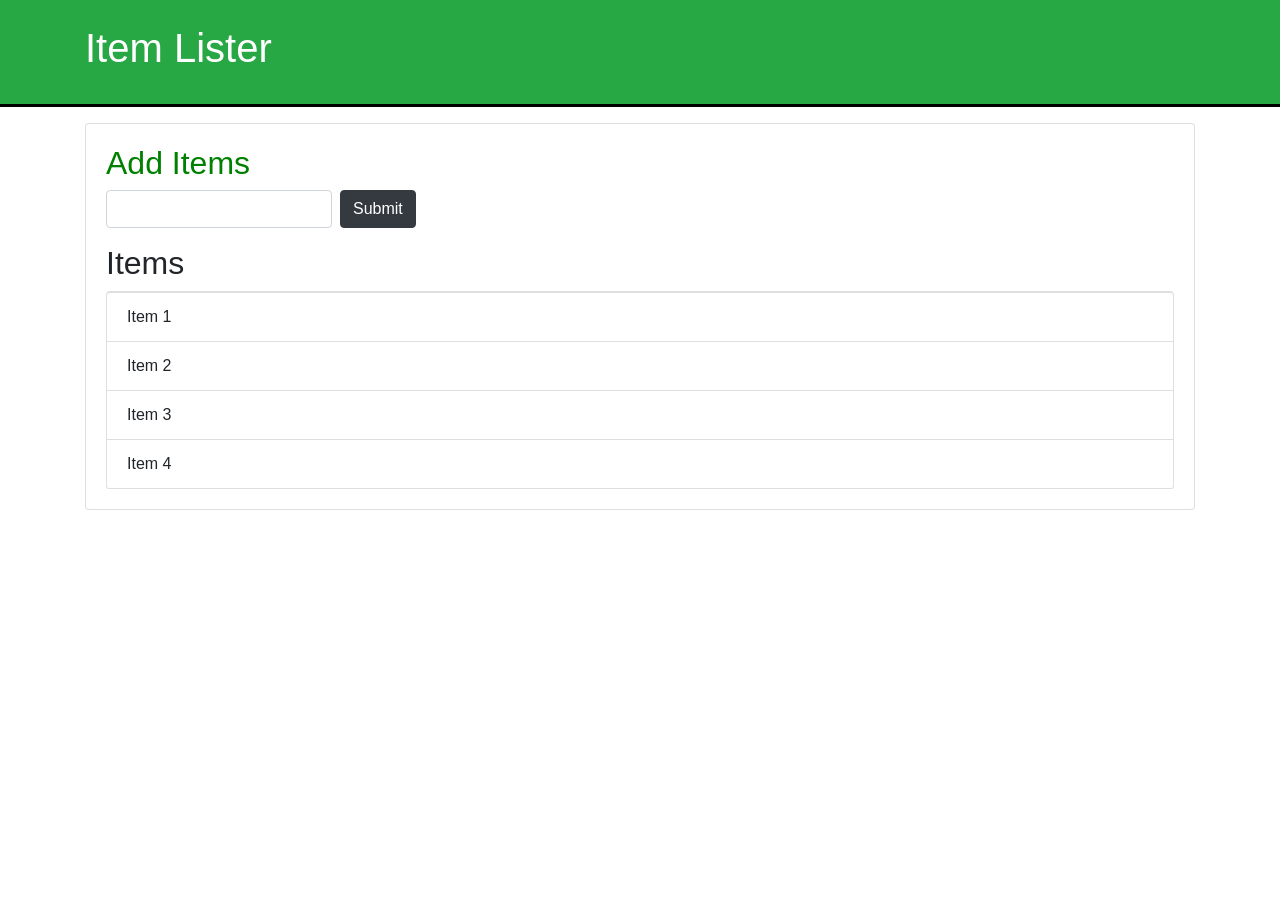
==== Gitstart/index.html @ 42cf4824 "Item List" ====
<!DOCTYPE html>
<html lang="en">
<head>
  <meta charset="UTF-8">
  <meta name="viewport" content="width=device-width, initial-scale=1.0">
  <meta http-equiv="X-UA-Compatible" content="ie=edge">
  <link rel="stylesheet" href="https://maxcdn.bootstrapcdn.com/bootstrap/4.0.0-beta/css/bootstrap.min.css" integrity="sha384-/Y6pD6FV/Vv2HJnA6t+vslU6fwYXjCFtcEpHbNJ0lyAFsXTsjBbfaDjzALeQsN6M" crossorigin="anonymous">
  <title>Item Lister</title>
</head>
<body>
  <header id="main-header" class="bg-success text-white p-4 mb-3">
    <div class="container">
       
      <h1 id="header-title">Item Lister <span style="display:none">123</span></h1>
    </div>
  </header>
  <div class="container">
   <div id="main" class="card card-body">
    <h2 style="color: green;" class="title">Add Items</h2>
    <form class="form-inline mb-3">
      <input type="text" class="form-control mr-2">
      <input type="submit" class="btn btn-dark" value="Submit">
    </form>
    <h2 class="title">Items</h2>
    <ul id="items" class="list-group">
      <li class="list-group-item">Item 1</li>
      <li class="list-group-item">Item 2</li>
      <li class="list-group-item">Item 3</li>
      <li class="list-group-item">Item 4</li>
    </ul>
   </div>
  </div>
  <script src="dom.js"></script>
</body>
</html>
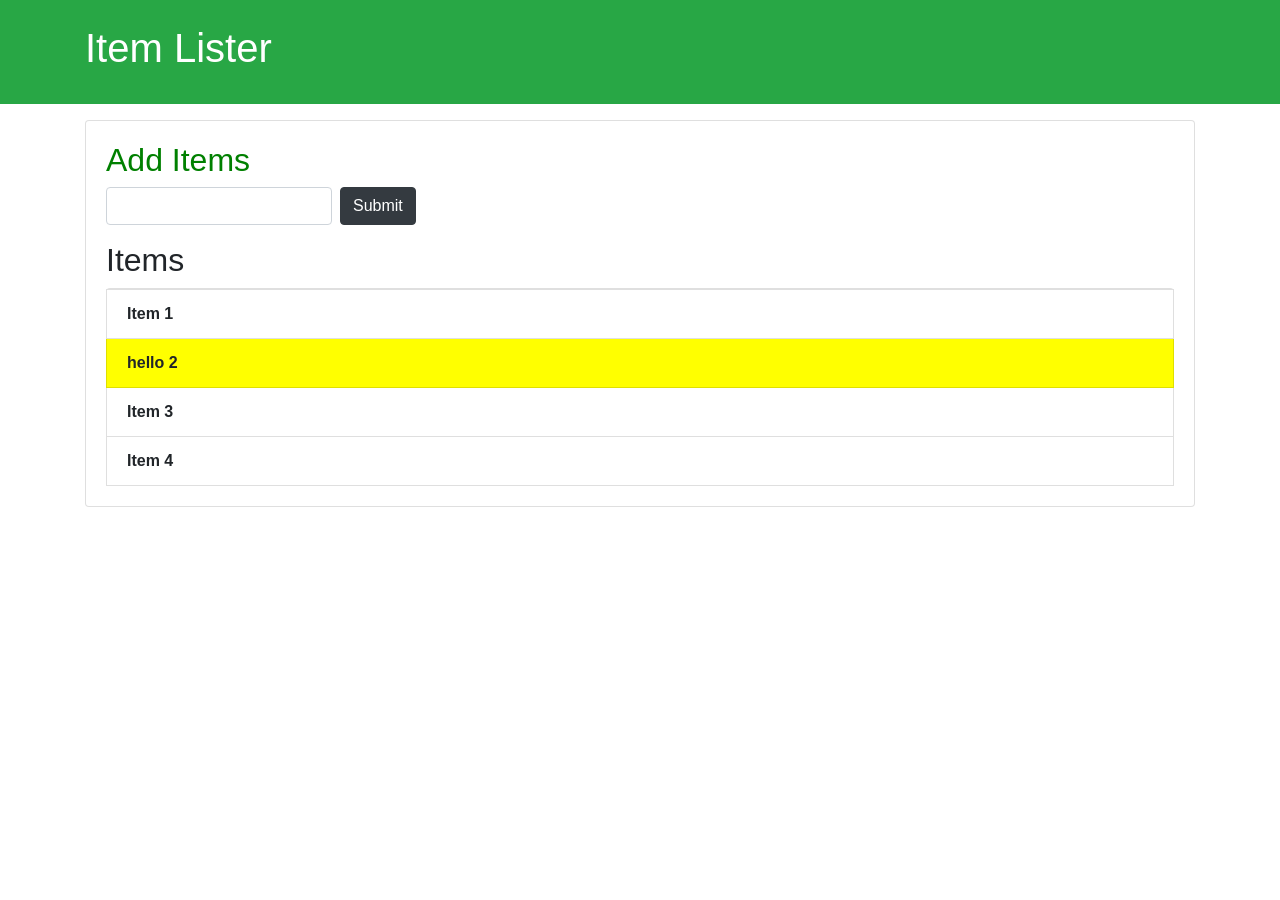
==== commit 227b84cc: "index" ====
--- a/Gitstart/index.html
+++ b/Gitstart/index.html
@@ -10,7 +10,7 @@
 <body>
   <header id="main-header" class="bg-success text-white p-4 mb-3">
     <div class="container">
-       
+
       <h1 id="header-title">Item Lister <span style="display:none">123</span></h1>
     </div>
   </header>
@@ -22,11 +22,15 @@
       <input type="submit" class="btn btn-dark" value="Submit">
     </form>
     <h2 class="title">Items</h2>
-    <ul id="items" class="list-group">
-      <li class="list-group-item">Item 1</li>
-      <li class="list-group-item">Item 2</li>
-      <li class="list-group-item">Item 3</li>
-      <li class="list-group-item">Item 4</li>
+    <ul  id="items" class="list-group">
+      <b>
+        <li class="list-group-item">Item 1</li>
+        <li class="list-group-item">Item 2</li>
+        <li  class="list-group-item">Item 3</li>
+        <li class="list-group-item">Item 4</li>
+
+      </b>
+        
     </ul>
    </div>
   </div>
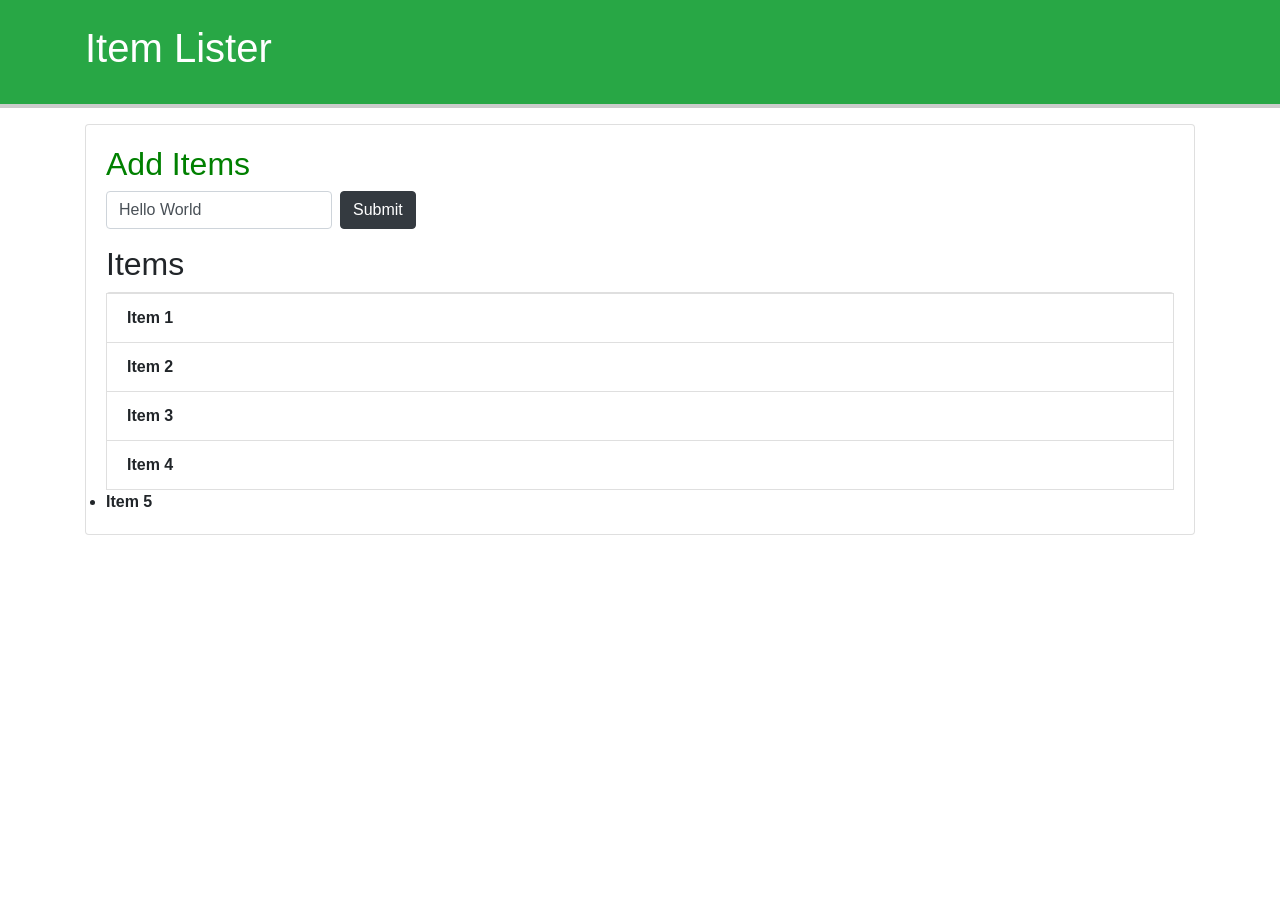
==== commit 3f440caf: "TagName" ====
--- a/Gitstart/index.html
+++ b/Gitstart/index.html
@@ -28,7 +28,7 @@
         <li class="list-group-item">Item 2</li>
         <li  class="list-group-item">Item 3</li>
         <li class="list-group-item">Item 4</li>
-
+        <li>Item 5</li>
       </b>
         
     </ul>
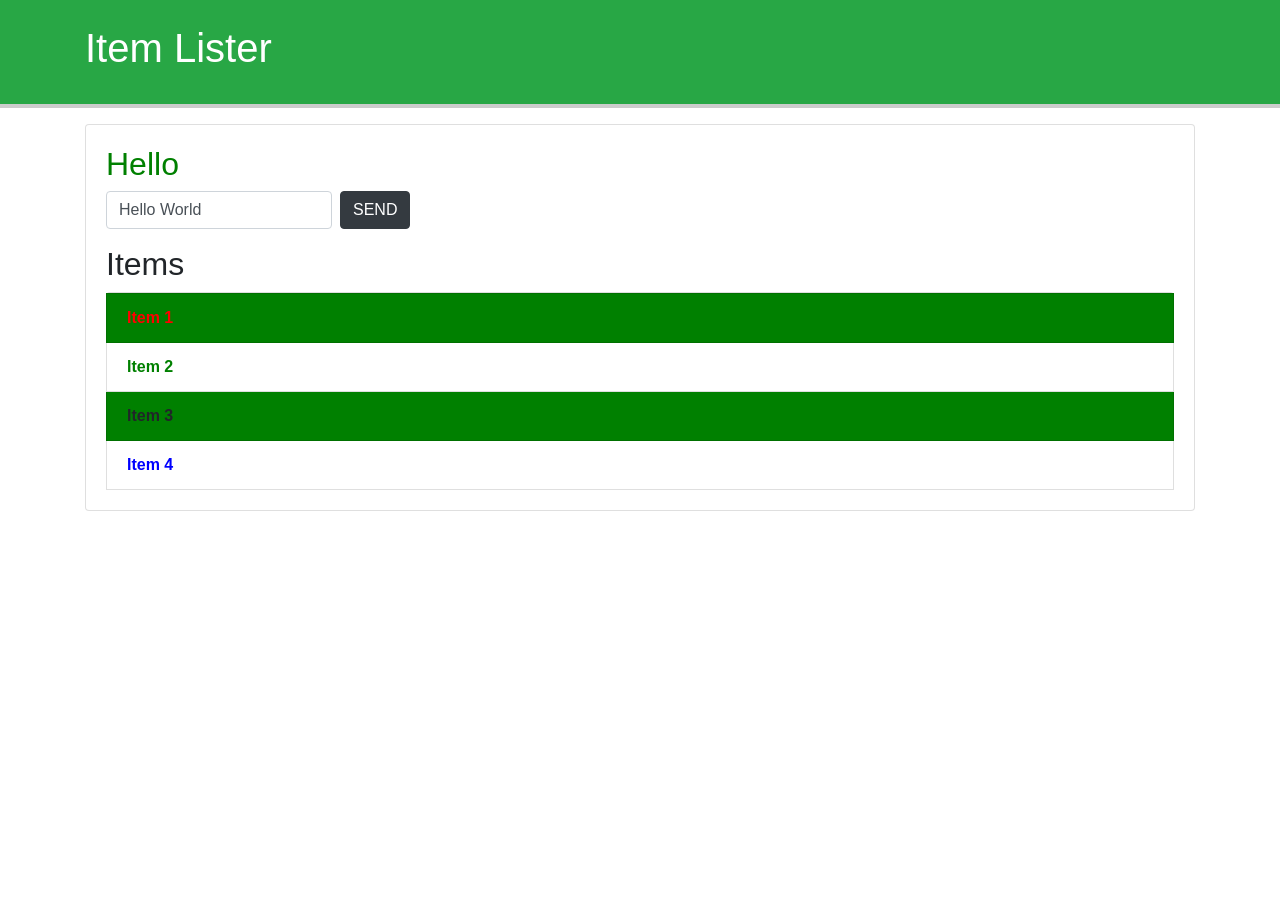
==== commit 4c530fce: "QuerySelectorAll" ====
--- a/Gitstart/index.html
+++ b/Gitstart/index.html
@@ -28,7 +28,7 @@
         <li class="list-group-item">Item 2</li>
         <li  class="list-group-item">Item 3</li>
         <li class="list-group-item">Item 4</li>
-        <li>Item 5</li>
+        
       </b>
         
     </ul>
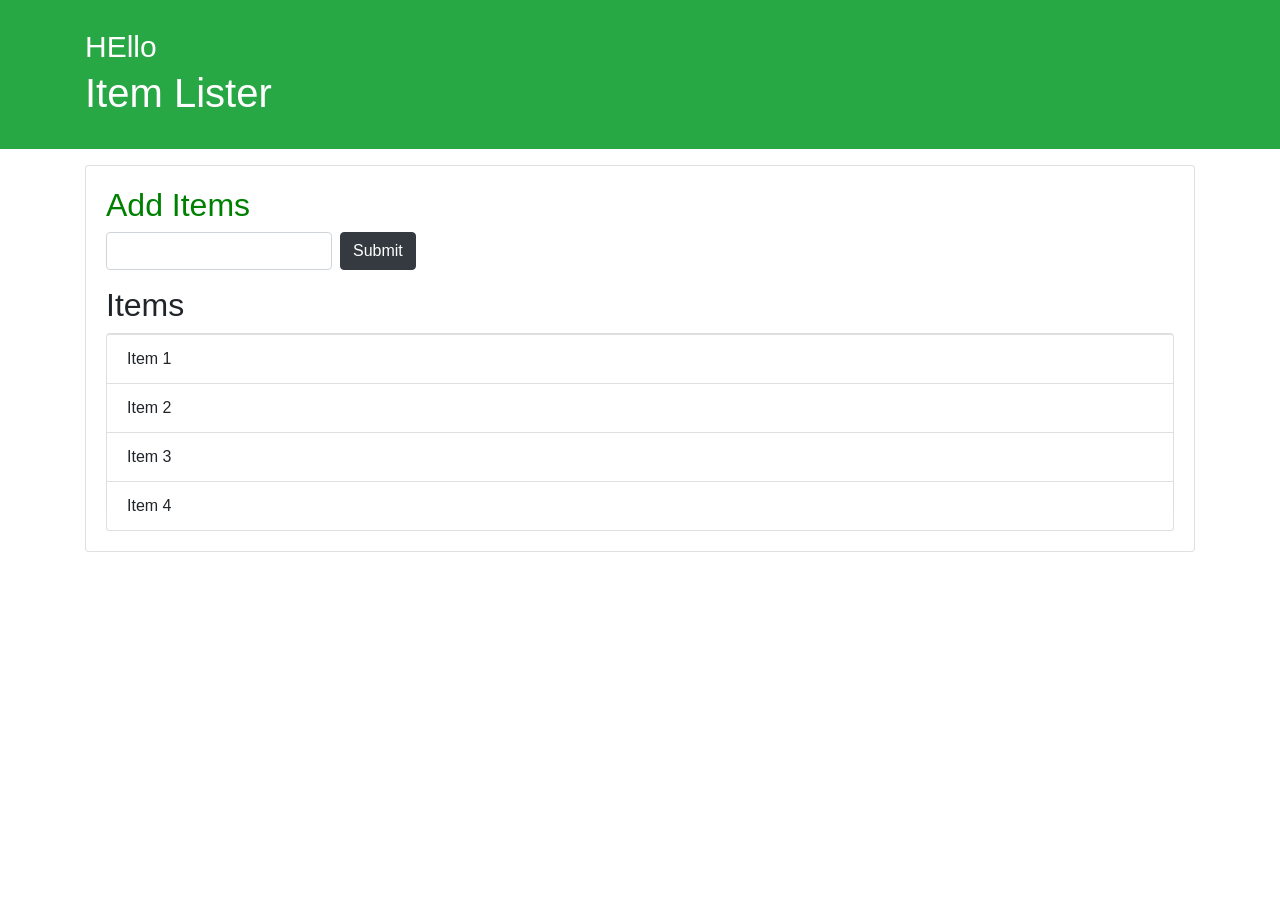
==== commit a98c00fa: "Creating Nodes" ====
--- a/Gitstart/index.html
+++ b/Gitstart/index.html
@@ -1,12 +1,15 @@
 <!DOCTYPE html>
 <html lang="en">
+
 <head>
   <meta charset="UTF-8">
   <meta name="viewport" content="width=device-width, initial-scale=1.0">
   <meta http-equiv="X-UA-Compatible" content="ie=edge">
-  <link rel="stylesheet" href="https://maxcdn.bootstrapcdn.com/bootstrap/4.0.0-beta/css/bootstrap.min.css" integrity="sha384-/Y6pD6FV/Vv2HJnA6t+vslU6fwYXjCFtcEpHbNJ0lyAFsXTsjBbfaDjzALeQsN6M" crossorigin="anonymous">
+  <link rel="stylesheet" href="https://maxcdn.bootstrapcdn.com/bootstrap/4.0.0-beta/css/bootstrap.min.css"
+    integrity="sha384-/Y6pD6FV/Vv2HJnA6t+vslU6fwYXjCFtcEpHbNJ0lyAFsXTsjBbfaDjzALeQsN6M" crossorigin="anonymous">
   <title>Item Lister</title>
 </head>
+
 <body>
   <header id="main-header" class="bg-success text-white p-4 mb-3">
     <div class="container">
@@ -15,24 +18,20 @@
     </div>
   </header>
   <div class="container">
-   <div id="main" class="card card-body">
-    <h2 style="color: green;" class="title">Add Items</h2>
-    <form class="form-inline mb-3">
-      <input type="text" class="form-control mr-2">
-      <input type="submit" class="btn btn-dark" value="Submit">
-    </form>
-    <h2 class="title">Items</h2>
-    <ul  id="items" class="list-group">
-      <b>
-        <li class="list-group-item">Item 1</li>
-        <li class="list-group-item">Item 2</li>
-        <li  class="list-group-item">Item 3</li>
-        <li class="list-group-item">Item 4</li>
-        
-      </b>
-        
-    </ul>
-   </div>
+    <div id="main" class="card card-body">
+      <h2 style="color: green;" class="title">Add Items</h2>
+      <form class="form-inline mb-3">
+        <input type="text" class="form-control mr-2">
+        <input type="submit" class="btn btn-dark" value="Submit">
+      </form>
+      <h2 class="title">Items</h2>
+      <ul id="items" class="list-group">
+          <li class="list-group-item">Item 1</li>
+          <li class="list-group-item">Item 2</li>
+          <li class="list-group-item">Item 3</li>
+          <li class="list-group-item">Item 4</li>
+      </ul>
+    </div>
   </div>
   <script src="dom.js"></script>
 </body>
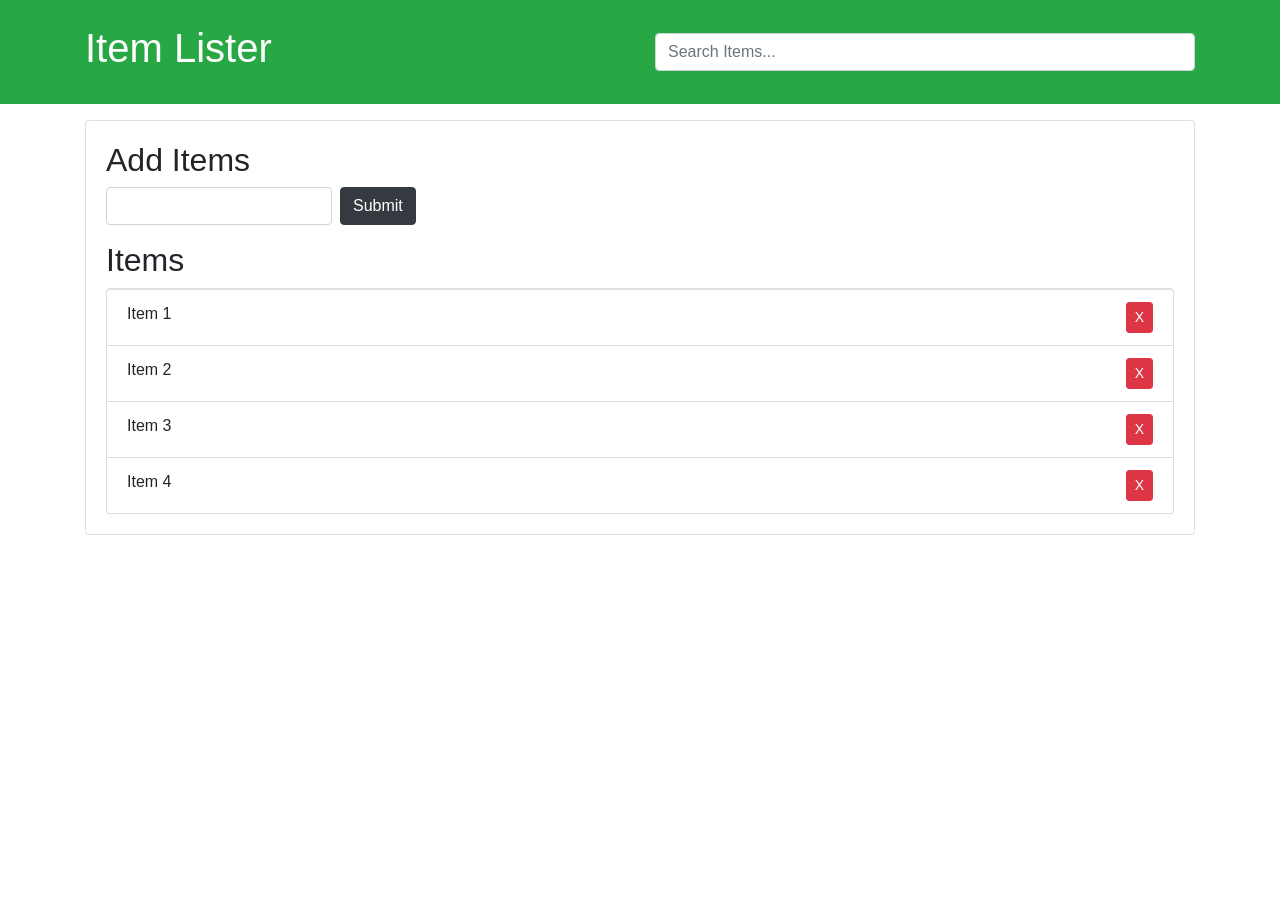
==== commit b761e7a4: "Delete & Edit" ====
--- a/Gitstart/index.html
+++ b/Gitstart/index.html
@@ -13,25 +13,31 @@
 <body>
   <header id="main-header" class="bg-success text-white p-4 mb-3">
     <div class="container">
-
-      <h1 id="header-title">Item Lister <span style="display:none">123</span></h1>
+      <div class="row">
+        <div class="col-md-6">
+            <h1 id="header-title">Item Lister</h1>
+        </div>
+        <div class="col-md-6 align-self-center">
+            <input type="text" class="form-control" id="filter" placeholder="Search Items...">
+        </div>
+      </div>
     </div>
   </header>
   <div class="container">
-    <div id="main" class="card card-body">
-      <h2 style="color: green;" class="title">Add Items</h2>
-      <form class="form-inline mb-3">
-        <input type="text" class="form-control mr-2">
-        <input type="submit" class="btn btn-dark" value="Submit">
-      </form>
-      <h2 class="title">Items</h2>
-      <ul id="items" class="list-group">
-          <li class="list-group-item">Item 1</li>
-          <li class="list-group-item">Item 2</li>
-          <li class="list-group-item">Item 3</li>
-          <li class="list-group-item">Item 4</li>
-      </ul>
-    </div>
+   <div id="main" class="card card-body">
+    <h2 class="title">Add Items</h2>
+    <form id="addForm" class="form-inline mb-3">
+      <input type="text" class="form-control mr-2" id="item">
+      <input type="submit" class="btn btn-dark" value="Submit">
+    </form>
+    <h2 class="title">Items</h2>
+    <ul id="items" class="list-group">
+      <li class="list-group-item">Item 1 <button class="btn btn-danger btn-sm float-right delete">X</button></li>
+      <li class="list-group-item">Item 2 <button class="btn btn-danger btn-sm float-right delete">X</button></li>
+      <li class="list-group-item">Item 3 <button class="btn btn-danger btn-sm float-right delete">X</button></li>
+      <li class="list-group-item">Item 4 <button class="btn btn-danger btn-sm float-right delete">X</button></li>
+    </ul>
+   </div>
   </div>
   <script src="dom.js"></script>
 </body>
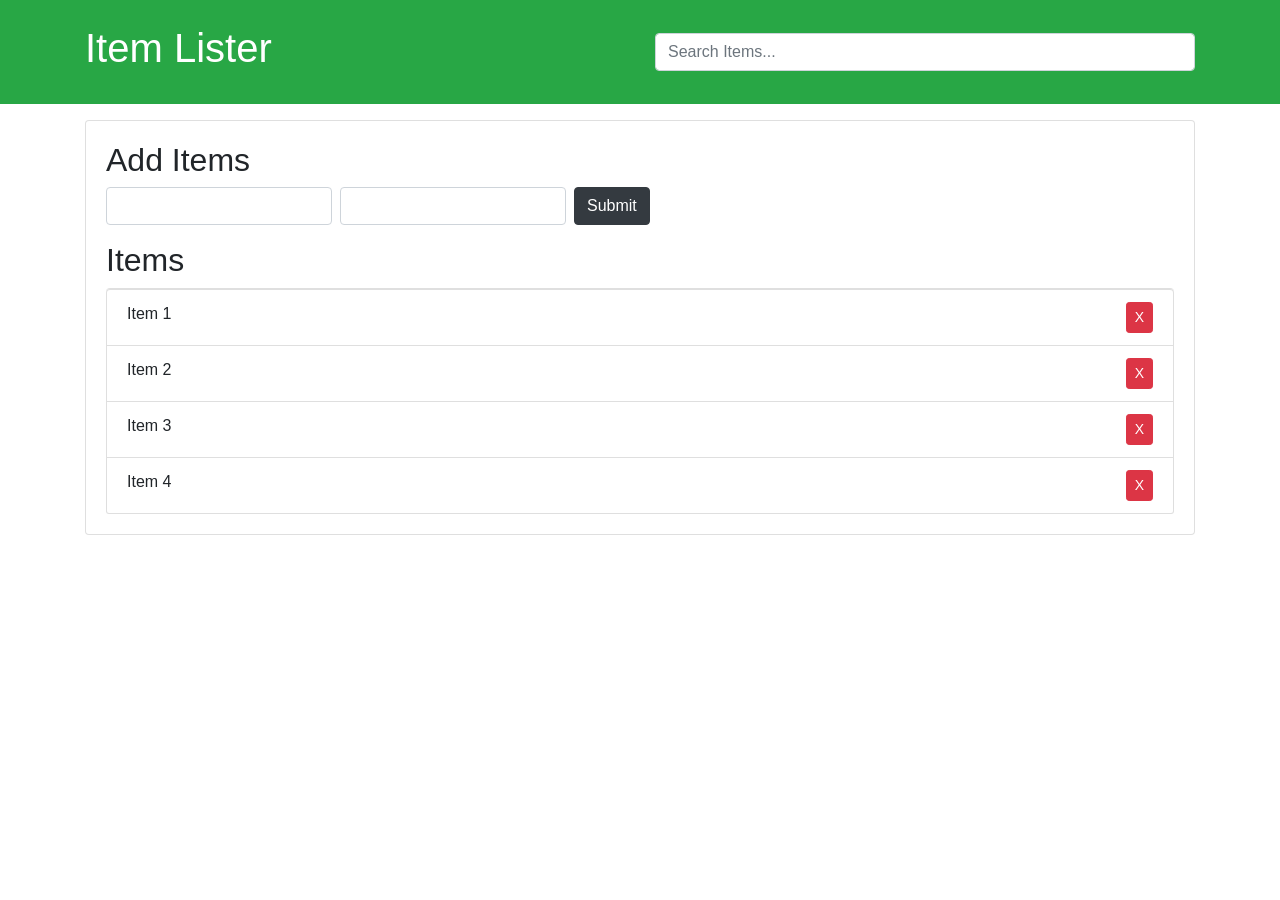
==== commit 7bc57e5e: "Filter" ====
--- a/Gitstart/index.html
+++ b/Gitstart/index.html
@@ -28,11 +28,12 @@
     <h2 class="title">Add Items</h2>
     <form id="addForm" class="form-inline mb-3">
       <input type="text" class="form-control mr-2" id="item">
+      <input type="text" class="form-control mr-2" id="description">
       <input type="submit" class="btn btn-dark" value="Submit">
     </form>
     <h2 class="title">Items</h2>
     <ul id="items" class="list-group">
-      <li class="list-group-item">Item 1 <button class="btn btn-danger btn-sm float-right delete">X</button></li>
+      <li class="list-group-item">Item 1 <button class="btn btn-danger btn-sm float-right delete" >X</button></li>
       <li class="list-group-item">Item 2 <button class="btn btn-danger btn-sm float-right delete">X</button></li>
       <li class="list-group-item">Item 3 <button class="btn btn-danger btn-sm float-right delete">X</button></li>
       <li class="list-group-item">Item 4 <button class="btn btn-danger btn-sm float-right delete">X</button></li>
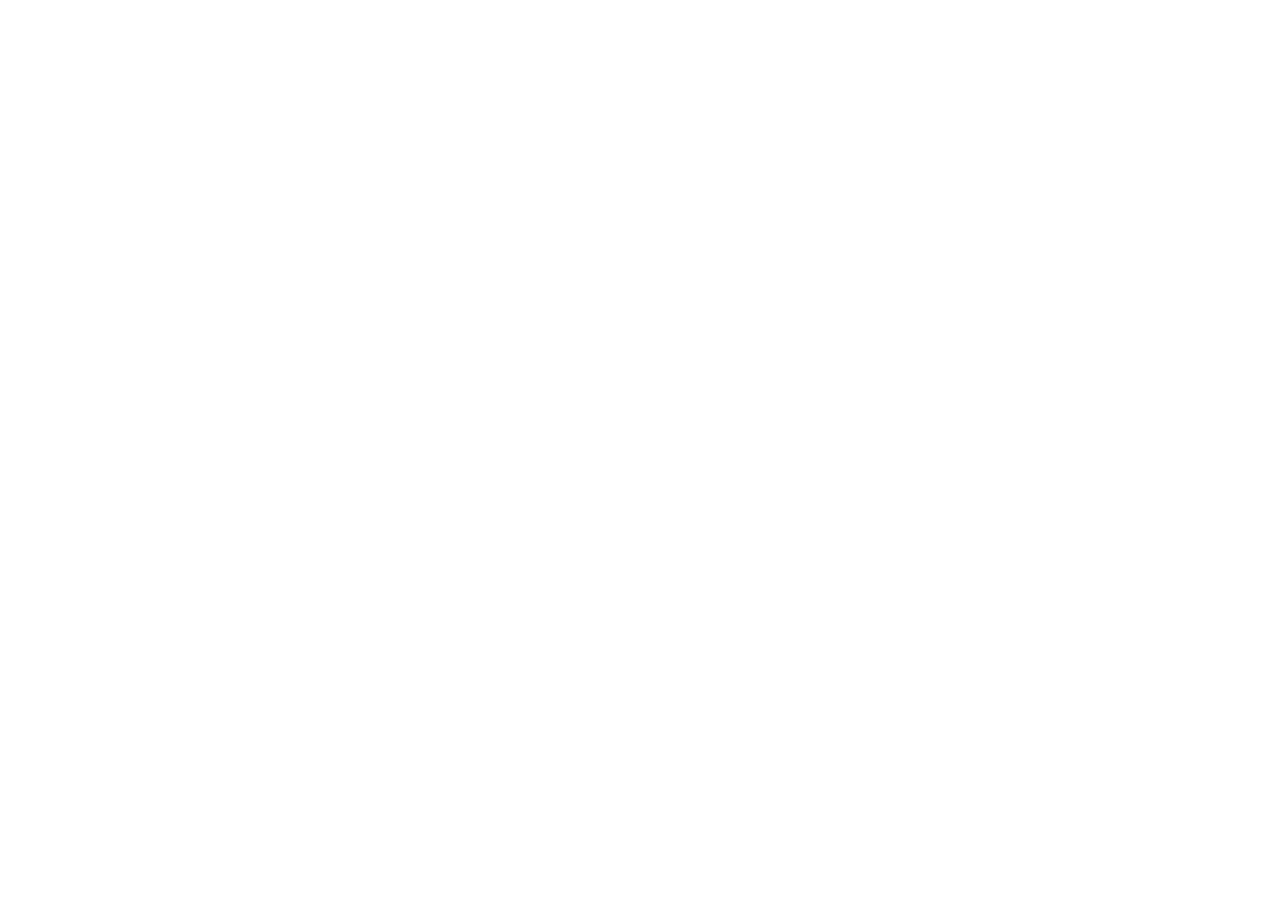
==== commit 7be375b5: "TrackerProject" ====
--- a/Gitstart/index.html
+++ b/Gitstart/index.html
@@ -1,45 +1,12 @@
 <!DOCTYPE html>
 <html lang="en">
-
 <head>
   <meta charset="UTF-8">
+  <meta http-equiv="X-UA-Compatible" content="IE=edge">
   <meta name="viewport" content="width=device-width, initial-scale=1.0">
-  <meta http-equiv="X-UA-Compatible" content="ie=edge">
-  <link rel="stylesheet" href="https://maxcdn.bootstrapcdn.com/bootstrap/4.0.0-beta/css/bootstrap.min.css"
-    integrity="sha384-/Y6pD6FV/Vv2HJnA6t+vslU6fwYXjCFtcEpHbNJ0lyAFsXTsjBbfaDjzALeQsN6M" crossorigin="anonymous">
-  <title>Item Lister</title>
+  <title>Document</title>
 </head>
-
 <body>
-  <header id="main-header" class="bg-success text-white p-4 mb-3">
-    <div class="container">
-      <div class="row">
-        <div class="col-md-6">
-            <h1 id="header-title">Item Lister</h1>
-        </div>
-        <div class="col-md-6 align-self-center">
-            <input type="text" class="form-control" id="filter" placeholder="Search Items...">
-        </div>
-      </div>
-    </div>
-  </header>
-  <div class="container">
-   <div id="main" class="card card-body">
-    <h2 class="title">Add Items</h2>
-    <form id="addForm" class="form-inline mb-3">
-      <input type="text" class="form-control mr-2" id="item">
-      <input type="text" class="form-control mr-2" id="description">
-      <input type="submit" class="btn btn-dark" value="Submit">
-    </form>
-    <h2 class="title">Items</h2>
-    <ul id="items" class="list-group">
-      <li class="list-group-item">Item 1 <button class="btn btn-danger btn-sm float-right delete" >X</button></li>
-      <li class="list-group-item">Item 2 <button class="btn btn-danger btn-sm float-right delete">X</button></li>
-      <li class="list-group-item">Item 3 <button class="btn btn-danger btn-sm float-right delete">X</button></li>
-      <li class="list-group-item">Item 4 <button class="btn btn-danger btn-sm float-right delete">X</button></li>
-    </ul>
-   </div>
-  </div>
-  <script src="dom.js"></script>
+  
 </body>
-</html>+</html>
